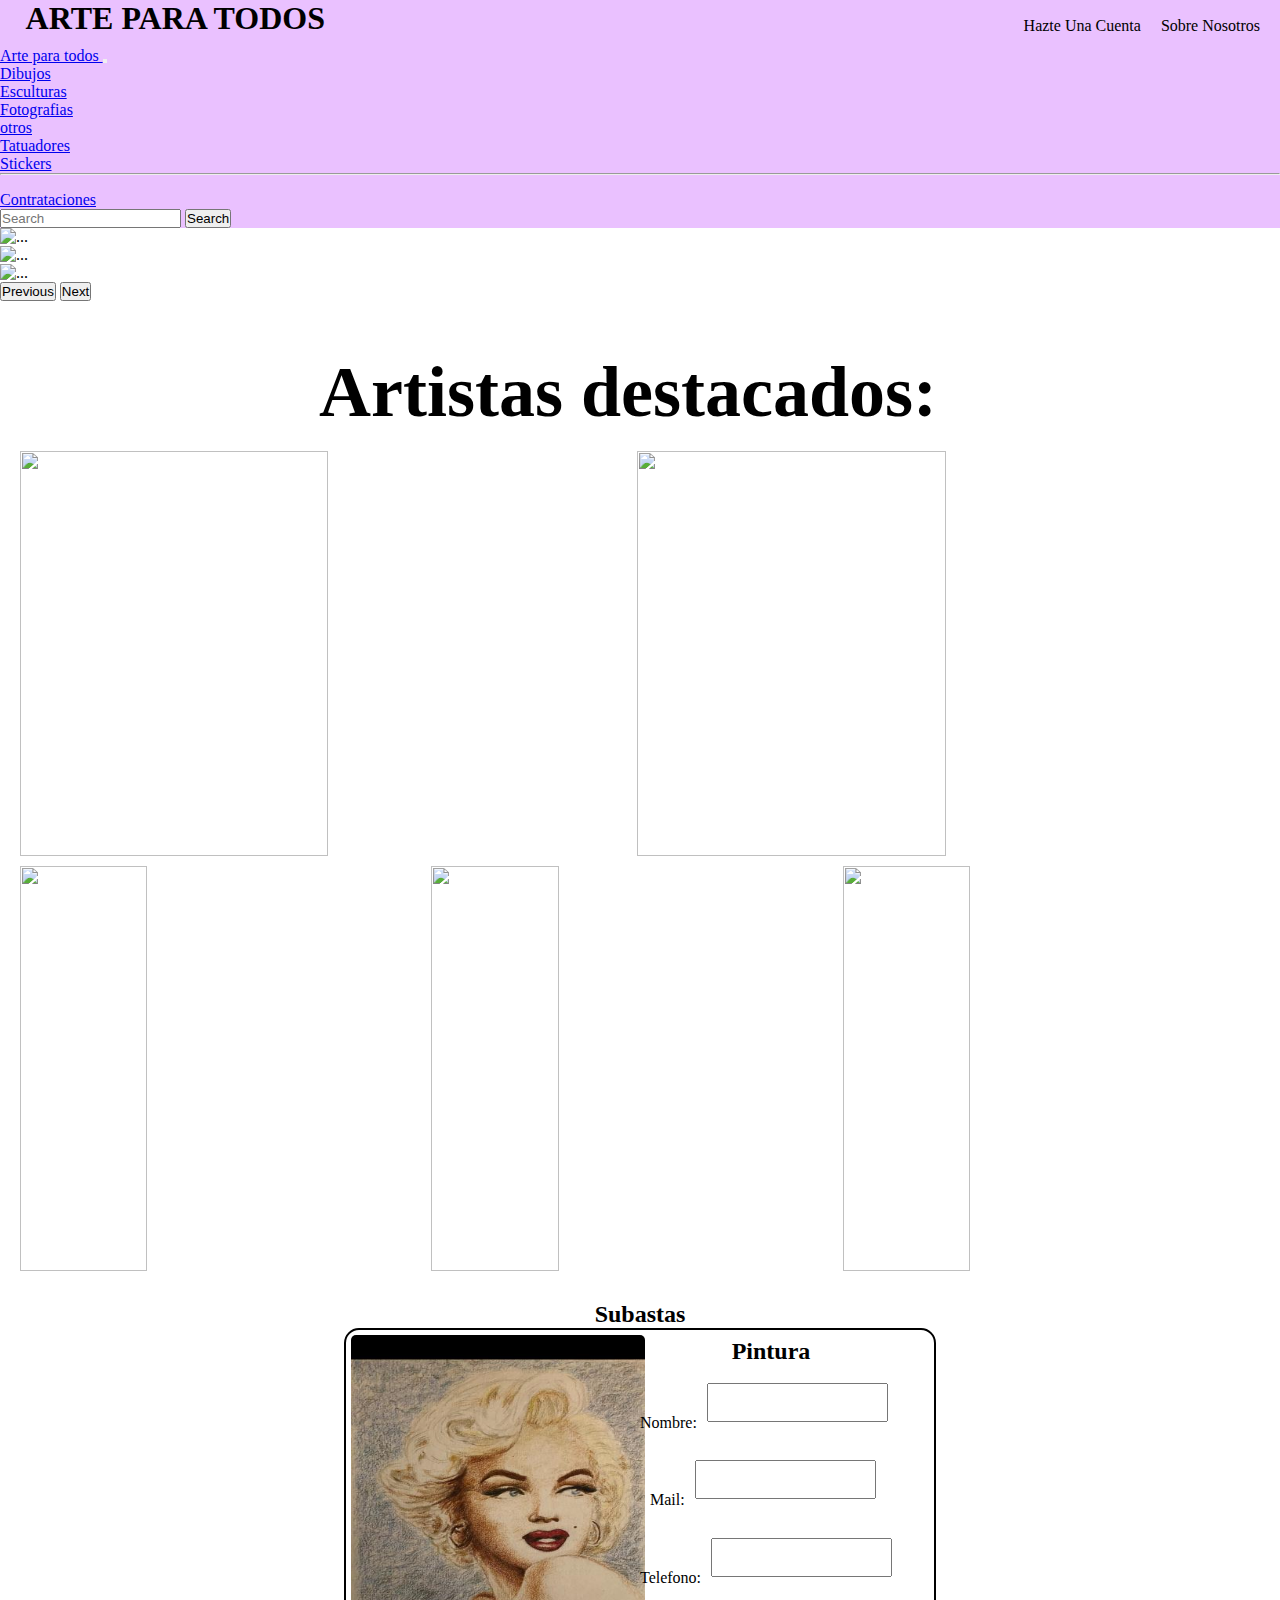
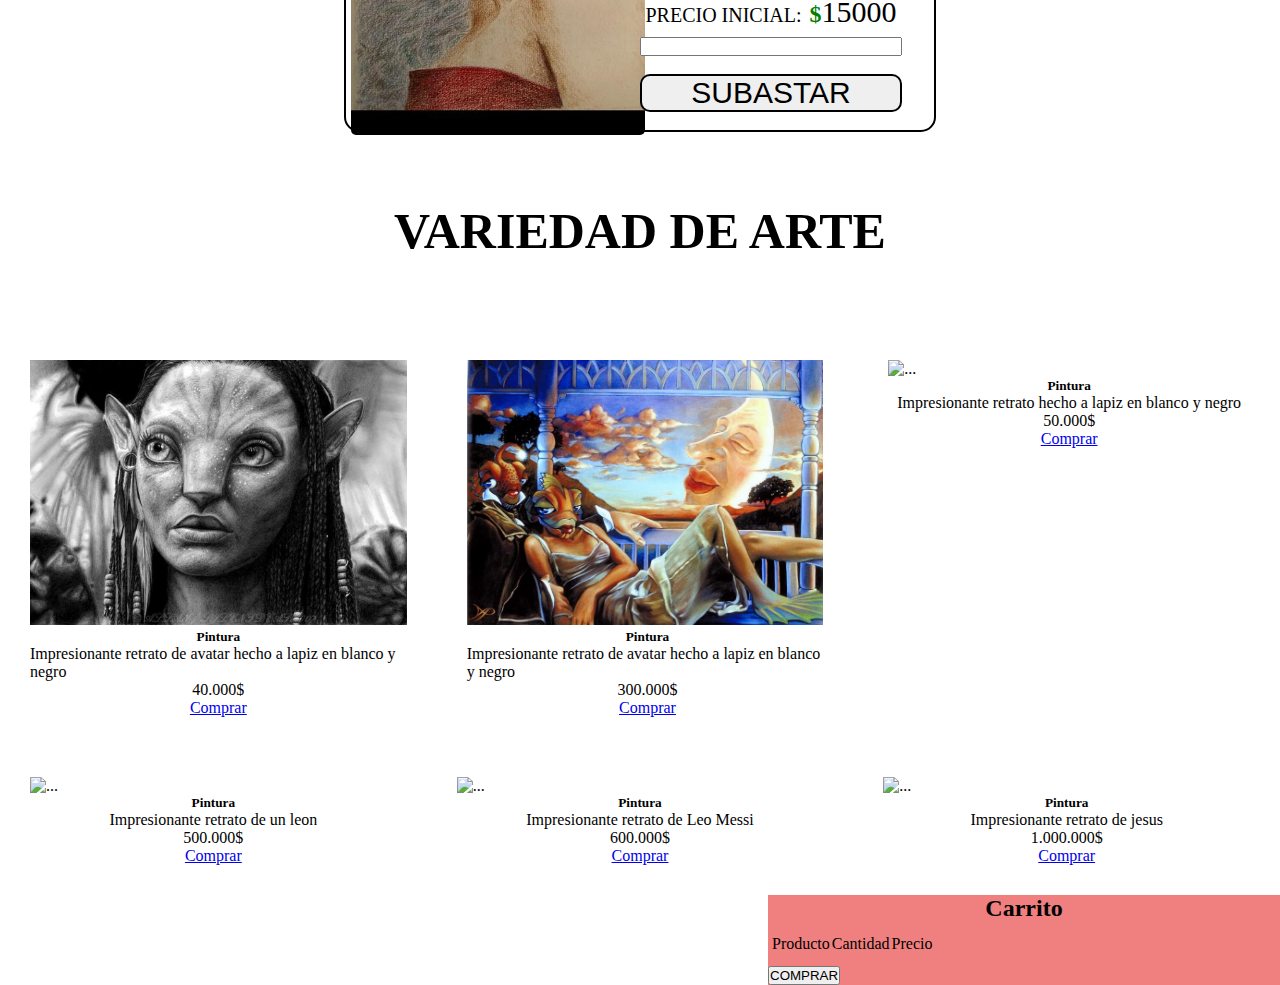
==== index.html @ 01ef970b "Agregamos boton de finalizar Compra" ====
<!DOCTYPE html>
<html lang="en">
<head>
    <meta charset="UTF-8">
    <meta http-equiv="X-UA-Compatible" content="IE=edge">
    <meta name="viewport" content="width=device-width, initial-scale=1.0">
    <link href="https://cdn.jsdelivr.net/npm/bootstrap@5.2.1/dist/css/bootstrap.min.css" rel="stylesheet" integrity="sha384-iYQeCzEYFbKjA/T2uDLTpkwGzCiq6soy8tYaI1GyVh/UjpbCx/TYkiZhlZB6+fzT" crossorigin="anonymous">
    <link rel="stylesheet" href="css/style.css">
    <link rel="stylesheet" type="text/css" href="https://cdn.jsdelivr.net/npm/toastify-js/src/toastify.min.css">
    <title>Arte para Todos</title>
</head>
<body>
    <header>
        <div class="header-login">
            <h1>ARTE PARA TODOS</h1>
            <ul class="header-ul">
                <li>Sobre Nosotros</li>
                <li>Hazte Una Cuenta</li>
            </ul>
        </div>
      <nav class="navbar navbar-expand-lg bg-light">
      <div class="container-fluid">
      <a class="navbar-brand" href="#">Arte para todos </a>
      <button class="navbar-toggler" type="button" data-bs-toggle="collapse" data-bs-target="#navbarSupportedContent" aria-controls="navbarSupportedContent" aria-expanded="false" aria-label="Toggle navigation">
        <span class="navbar-toggler-icon"></span>
      </button>
      <div class="collapse navbar-collapse" id="navbarSupportedContent">
        <ul class="navbar-nav me-auto mb-2 mb-lg-0">
            <li class="nav-item">
                <a class="nav-link active" aria-current="page" href="pinturas.html">Dibujos</a>
              </li>
          <li class="nav-item">
            <a class="nav-link active" aria-current="page" href="esculturas.html">Esculturas</a>
          </li>
          <li class="nav-item">
            <a class="nav-link" href="#">Fotografias</a>
          </li>
          <li class="nav-item dropdown">
            <a class="nav-link dropdown-toggle" href="#" role="button" data-bs-toggle="dropdown" aria-expanded="false">
              otros
            </a>
            <ul class="dropdown-menu">
              <li><a class="dropdown-item" href="#">Tatuadores</a></li>
              <li><a class="dropdown-item" href="#">Stickers</a></li>
              <li><hr class="dropdown-divider"></li>
              <li><a class="dropdown-item" href="#">Contrataciones</a></li>
            </ul>
          </li>
        </ul>
        <form class="d-flex" role="search">
          <input class="form-control me-2" type="search" placeholder="Search" aria-label="Search">
          <button class="btn btn-outline-success" type="submit">Search</button>
        </form>
      </div>
    </div>
      </nav>
    </header>
    <div id="carouselExampleControls" class="carousel slide" data-bs-ride="carousel">
        <div class="carousel-inner">
          <div class="carousel-item active">
            <img src="img/arte1.jpg" class="d-block w-100" alt="...">
          </div>
          <div class="carousel-item">
            <img src="img/esculturas1.jpg" class="d-block w-100" alt="...">
          </div>
          <div class="carousel-item">
            <img src="img/fotografias1.jpg" class="d-block w-100" alt="...">
          </div>
        </div>
        <button class="carousel-control-prev" type="button" data-bs-target="#carouselExampleControls" data-bs-slide="prev">
          <span class="carousel-control-prev-icon" aria-hidden="true"></span>
          <span class="visually-hidden">Previous</span>
        </button>
        <button class="carousel-control-next" type="button" data-bs-target="#carouselExampleControls" data-bs-slide="next">
          <span class="carousel-control-next-icon" aria-hidden="true"></span>
          <span class="visually-hidden">Next</span>
        </button>
      </div>   

    <section id="artistasdestacados">
        <div class="contenedor">
            <h2>Artistas destacados:</h2>
            <div class="img-destacados">
                <div class="col1 altdest">
                    <img src="img/arte3.jpg" alt="">

                    <img src="img/arte2.jpg" alt="">
                </div>
                <div class="col2 altdest ">
                    <img src="img/ceramica 3.jpg" alt="">
                    <img src="img/ceramica5.jpg" alt="">
                    <img src="img/ceramica7.jpg" alt="">
                </div>
            </div>
        </div>
    </section>
    <section id="subastas">
      <div class="titulo-subasta"> 
        <h2>Subastas</h2>
      </div>  
      <div class="subasta-div" id="subastas-div">
        <div class="subasta-card">
          <div class="subasta-img-container">
            <img src="img/marilyn.jpg" alt="">
          </div>
          <div class="contenido">
            <h2 class="titulo-subasta">Pintura</h2>
            <div class="conteiner-nombre" style="display: flex; flex-direction: row;" >
              <p>Nombre: </p>
              <input type="text" class="input-conteiner" id="nombre_usuario" >
            </div>
            <div class="conteiner-mail" style="display: flex; flex-direction: row;" >
              <p>Mail: </p>
              <input type="text" class="input-conteiner" id="mail_usuario">
            </div>
            <div class="conteiner-telefono" style="display: flex; flex-direction: row;" >
              <p>Telefono: </p>
              <input type="text" class="input-conteiner" id="telefono_usuario" >
            </div>
            <div class="conteiner-precios" style="display: flex; flex-direction: row;">
              <p class="conteiner-precio-inicial">PRECIO INICIAL:</p>
              <h2 style="color: green;">$</h2>
              <p class="precio-subasta" id="precio-subasta">15000</p>
            </div>
            <input type="number" class="caja-input-subasta" id="caja-input-subasta">
            <button class="btn-subastar" id="btn-subastar">SUBASTAR</button>
          </div>
      </div>
    </section>
    <section>
      <div>
         <div>
           <h2 class="titulo-carta">
             VARIEDAD DE ARTE
           </h2>
         </div>
          <div class="carta-columna">
            <div class="card" style="width: 90%;">
                <div carta-pintura>
                <img style="height: 265px;" src="img/avatar.jpg" class="card-img-top" alt="...">
                </div>
                <div class="card-body">
                  <h5 class="card-title">Pintura</h5>
                  <p class="card-text">Impresionante retrato de avatar hecho a lapiz en blanco y negro </p>
                  <span class="precio">40.000$</span>  
                  <a href="#carrito" class="btn btn-primary botonCompra">Comprar</a>
                </div>
              </div>
              <div class="card" style="width: 90%;">
                <div carta-pintura>
                <img style="height: 265px;" src="img/surrealismo.jpg" class="card-img-top" alt="...">
                </div>
                <div class="card-body">
                  <h5 class="card-title">Pintura</h5>
                  <p class="card-text">Impresionante retrato de avatar hecho a lapiz en blanco y negro </p>
                  <span class="precio">300.000$</span>  
                  <a href="#carrito" class="btn btn-primary botonCompra">Comprar</a>
                </div>
              </div>
              <div class="card" style="width: 90%;">
                <div carta-pintura>
                <img style="height: 265px;" src="img/angelina.jpg" class="card-img-top" alt="...">
                </div>
                <div class="card-body">
                  <h5 class="card-title">Pintura</h5>
                  <p class="card-text">Impresionante retrato hecho a lapiz en blanco y negro </p>
                  <span class="precio">50.000$</span>  
                  <a href="#carrito" class="btn btn-primary botonCompra">Comprar</a>
                </div>
              </div>
        </div>
        <div class="carta-columna">
          <div class="card" style="width: 90%;">
              <div carta-pintura>
              <img style="height: 265px;" src="img/leon.jpg" class="card-img-top" alt="...">
              </div>
              <div class="card-body">
                <h5 class="card-title">Pintura</h5>
                <p class="card-text">Impresionante retrato de un leon </p>
                <span class="precio">500.000$</span>  
                <a href="#carrito" class="btn btn-primary botonCompra">Comprar</a>
              </div>
            </div>
            <div class="card" style="width: 90%;">
              <div carta-pintura>
              <img style="height: 265px;" src="img/messi.jpg" class="card-img-top" alt="...">
              </div>
              <div class="card-body">
                <h5 class="card-title">Pintura</h5>
                <p class="card-text">Impresionante retrato de Leo Messi </p>
                <span class="precio">600.000$</span>  
                <a href="#carrito" class="btn btn-primary botonCompra">Comprar</a>
              </div>
            </div>
            <div class="card" style="width: 90%;">
              <div carta-pintura>
              <img style="height: 265px;" src="img/jesus.jpg" class="card-img-top" alt="...">
              </div>
              <div class="card-body">
                <h5 class="card-title">Pintura</h5>
                <p class="card-text">Impresionante retrato de jesus </p>
                <span class="precio">1.000.000$</span>  
                <a href="#carrito" class="btn btn-primary botonCompra">Comprar</a>
              </div>
            </div>
      </div>
        <div>
        </div>
      </div>
       </div>
      </div>

      <div class="container" id="carrito">
        <h2>Carrito</h2>
        <table class="table table-dark">
          <thead>
            <tr>          
              <td></td>   
              <td>Producto</td>
              <td>Cantidad</td>
              <td>Precio</td>
              <td></td>
              <td></td>
              <td></td>
            </tr>
          </thead>
          <tbody id="tbody">
          </tbody>
        </table>
        <button id="compraFinal">COMPRAR</button>
      </div>
    </div>
    </section>
    <!-- <script src="arte2.js">      </script> -->
    <script type="text/javascript" src="https://cdn.jsdelivr.net/npm/toastify-js"></script>
    <script src="subastas.js" type="module"></script>
      
</body>
</html>
---- css/style.css ----
*{
    margin: 0px;
    padding: 0px;
}

header{
    background-color: #eac1ff;
}

.header-login{
    display: flex;
    justify-content: space-between;
    align-items: center;
}

.header-login h1{
    margin-left: 2%;
}

.header-ul{
    display: flex;
    flex-direction: row-reverse;
    list-style: none;
    gap: 20px;
    margin-right: 20px;
    padding-top: 5px;
}
.titulos{
    display: flex;
    justify-content: center;
    margin: 15px;
    font-size: 30px;
    font-family: 'Franklin Gothic Medium', 'Arial Narrow', Arial, sans-serif;
}
h1{
    display: flex;
    justify-content: center;
    margin-bottom: 10px;
    
}
.nav-item:hover{
    background-color: blue;
    font-weight:900;
}

.carousel-inner img{
   height: 60vh;
}

#artistasdestacados{
    margin: 50px 20px;
    height: 100vh;
    max-width: 95%;
}

#artistasdestacados h2{
    height: 10%;
    font-size: 8vh;
    text-align: center;
}
.contenedor{
    height: 100%;
}
.img-destacados{
    height: 90%;
}
.altdest{
    height: 50%;
    margin: 10px 0px;
}

.altdest img{
    height: 100%;
}
.col1{
    display: flex;
    column-gap: 1.5%;
}
.col1 img{
    width: 51.5%;
}
.col2{
    display: flex;
    column-gap: 1.5%;
}
.col2 img{
    width: calc(97% / 3);
}

#subastas{
    text-align: center;
}
#subastas-div{
    display: flex;
    justify-content: space-evenly;
}

.subasta-card{
    display: flex;
    height: 400px;
    width: 46%;
    border: 2px black solid;
    border-radius: 15px;
}

.conteiner-mail{
    padding: 10px;
    align-items: flex-end;
}

.conteiner-nombre{
    display: flex;
    align-items: flex-end;
}
.conteiner-telefono{
    display: flex;
    align-items: flex-end
}



#comprar{
    font-size: 30px;
    border-radius: 7px;
    justify-content: center;
    margin-bottom: 10px;
}
#comprar:hover{
    background-color: blue;
}
.input-conteiner{
    margin: 10px;
    height: 35px;
}

.subasta-img-container {
    width: 50%;
    height: auto;
    border-radius: 7px;
}
.subasta-img-container img{
    width: 100%;
    height: 100%;
    padding: 5px;
    border-radius: 10px;

}
.conteiner-precio-inicial{
    font-size: 20px;
    font-weight: 30px;
    padding-right: 8px;
}
.precio-subasta{
    font-size: 30px;
    font-weight: 30px;
}
.conteiner-precios{
    align-items:baseline;
    justify-content: center;
}

.contenido{
    display: flex;
    flex-direction: column;
    justify-content: space-evenly;
}
.caja-input-subasta{
    margin-bottom: 10px;
}
.btn-subastar{
    margin-bottom: 10px;
    border-radius: 10px;
    font-size: 30px;
    border: 2px black solid;
}
.btn-subastar:hover{
    color: blue;
}
.titulo-carta{
    display: flex;
    justify-content: center;
    margin: 70px;
    font-size: 50px;
}
.carta-columna{
    display: flex;
}

.card{
    margin: 30px;
}
.card-body{
    display: flex;
    flex-direction: column;
    align-items: center;
}
#carrito{
    width: 40%; 
    background-color: lightcoral; 
    height: auto;
    top: 50%;
    left: 70%;
    position: sticky;

 }
 #carrito h2{
    display: flex;
    justify-content: center;
    font-family: cursive;
 }
 td{
    height: 40px;
  }
.botones-carrito{
    width: 30px;
    border-radius: 30px;
    font-size: 30px;
}
.botones-carrito:hover{
    background-color: blue;
}
  /** Agrege la clasee carrito-img, fijate en la linea 129 del archivo subastas.js que le agregue la clase al elemento que estabas creando**/
  .carrito-img{ 
    height: 60px;
    width: 60px;
  }

  .btnvendido{
   background-color: red;
  }
  .btnvendido{
    background-color: none;
  }
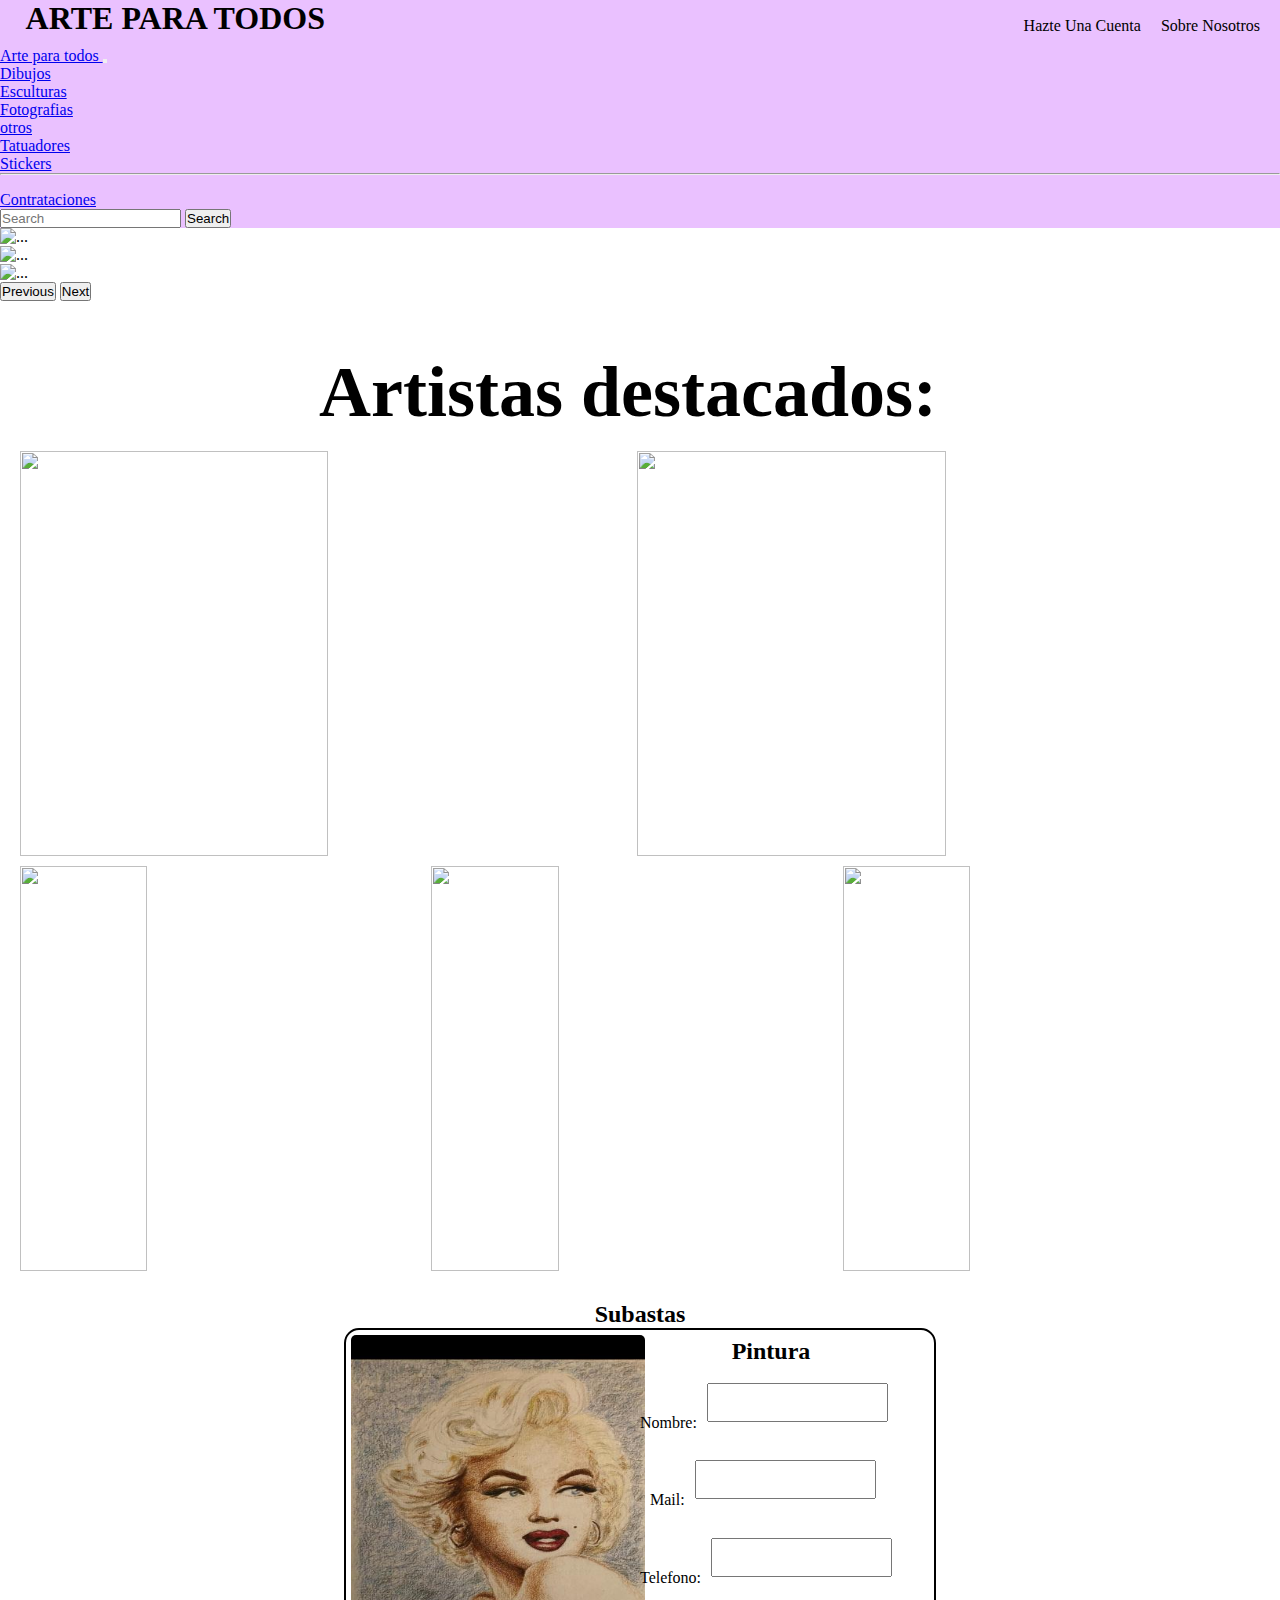
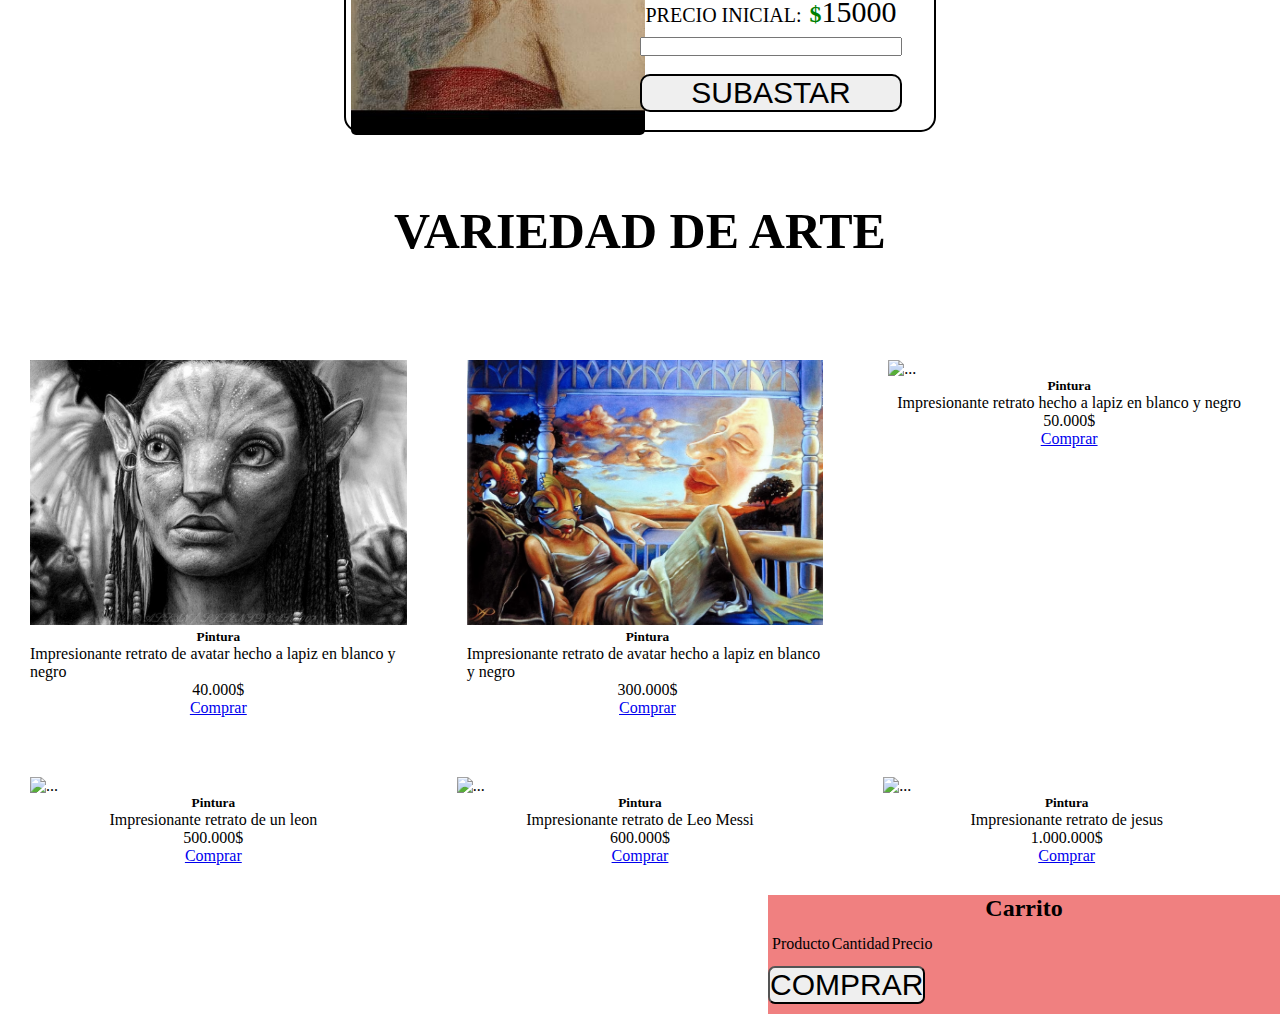
==== commit f956e6e8: "Seguimos ordenando el codigo, por comenzar la carga del mercado desde una API" ====
--- a/index.html
+++ b/index.html
@@ -233,7 +233,7 @@
     </section>
     <!-- <script src="arte2.js">      </script> -->
     <script type="text/javascript" src="https://cdn.jsdelivr.net/npm/toastify-js"></script>
-    <script src="subastas.js" type="module"></script>
+    <script src="/index-JS/index.js" type="module"></script>
       
 </body>
 </html>--- a/css/style.css
+++ b/css/style.css
@@ -225,9 +225,9 @@
     width: 60px;
   }
 
-  .btnvendido{
-   background-color: red;
-  }
-  .btnvendido{
-    background-color: none;
-  }+  #compraFinal{
+    font-size: 30px;
+    border-radius: 7px;
+    justify-content: center;
+    margin-bottom: 10px;
+}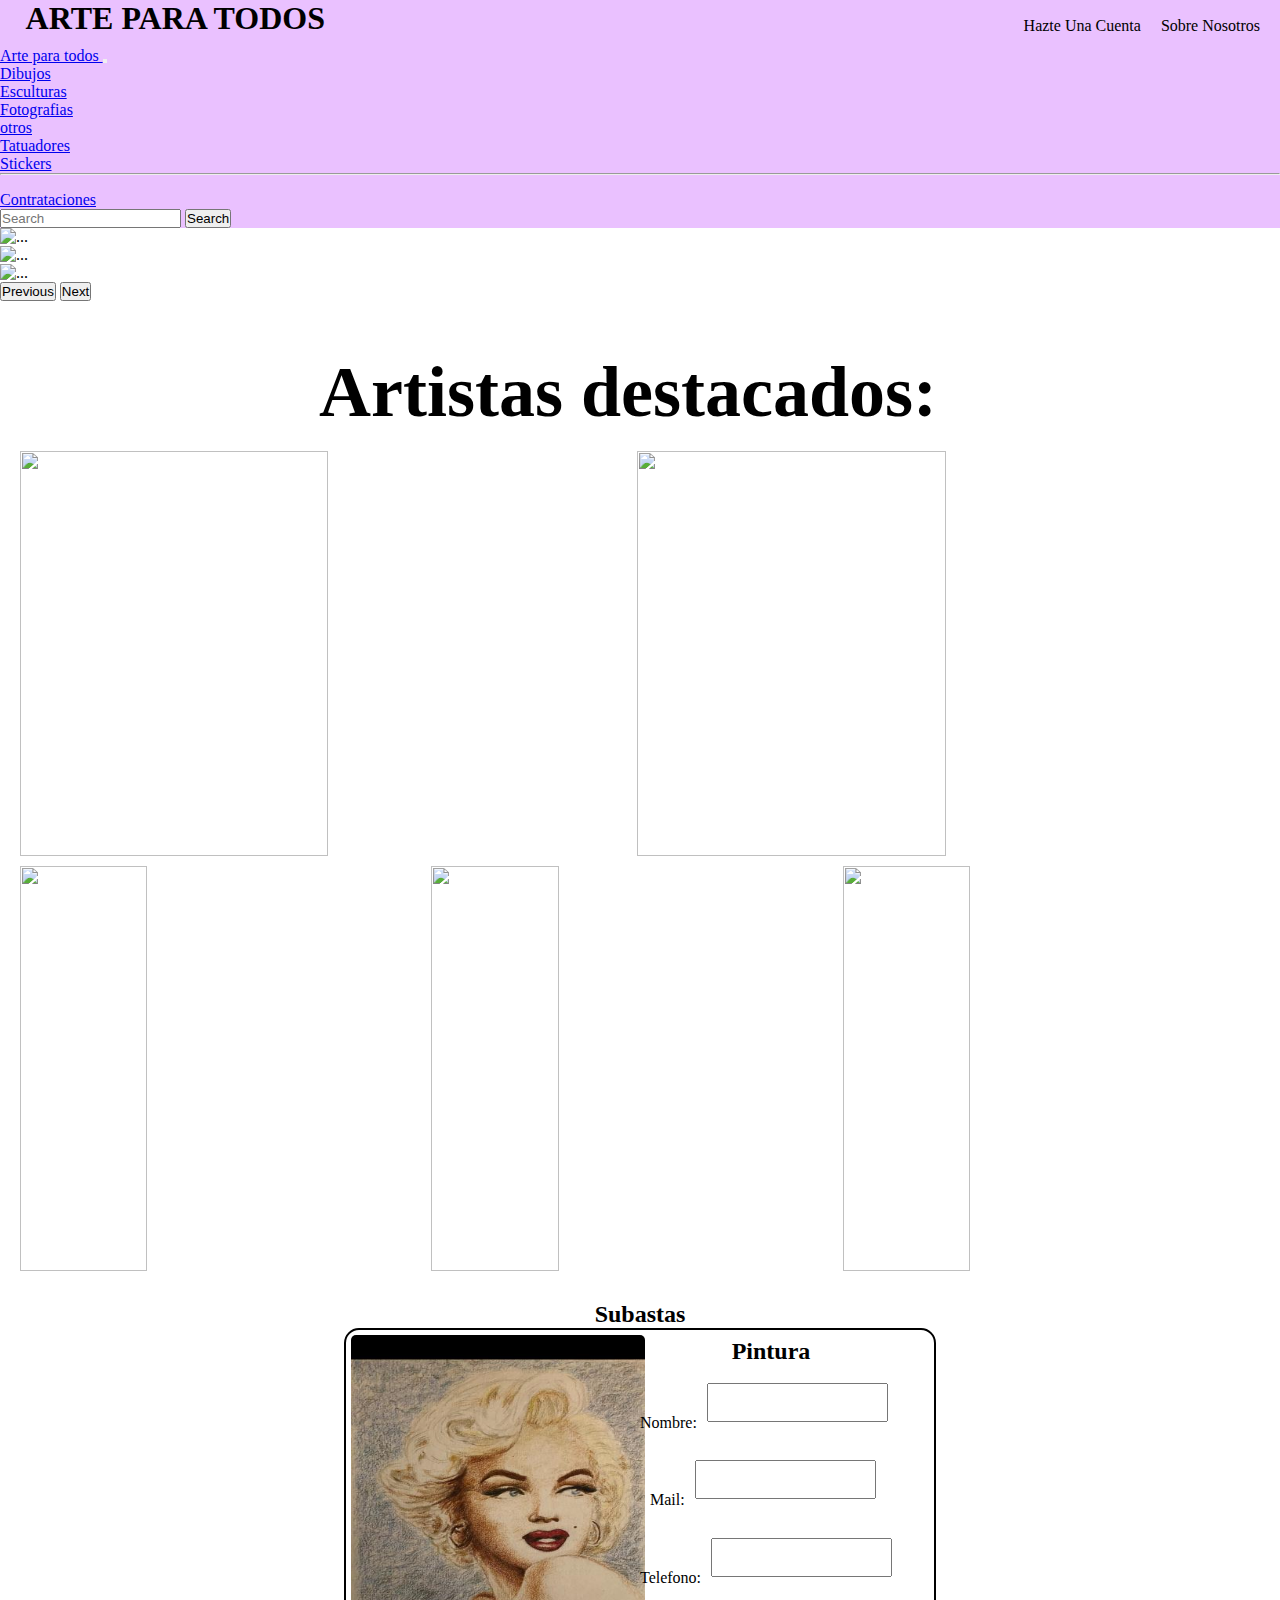
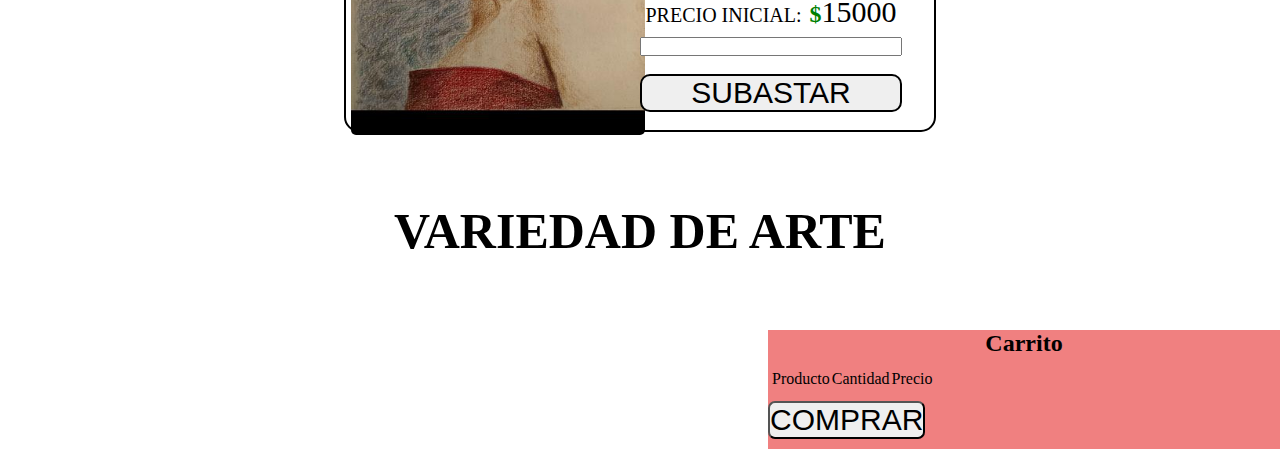
==== commit ffbec770: "Consumimos una API de productos en el Index" ====
--- a/index.html
+++ b/index.html
@@ -127,6 +127,7 @@
           </div>
       </div>
     </section>
+    
     <section>
       <div>
          <div>
@@ -134,79 +135,9 @@
              VARIEDAD DE ARTE
            </h2>
          </div>
-          <div class="carta-columna">
-            <div class="card" style="width: 90%;">
-                <div carta-pintura>
-                <img style="height: 265px;" src="img/avatar.jpg" class="card-img-top" alt="...">
-                </div>
-                <div class="card-body">
-                  <h5 class="card-title">Pintura</h5>
-                  <p class="card-text">Impresionante retrato de avatar hecho a lapiz en blanco y negro </p>
-                  <span class="precio">40.000$</span>  
-                  <a href="#carrito" class="btn btn-primary botonCompra">Comprar</a>
-                </div>
-              </div>
-              <div class="card" style="width: 90%;">
-                <div carta-pintura>
-                <img style="height: 265px;" src="img/surrealismo.jpg" class="card-img-top" alt="...">
-                </div>
-                <div class="card-body">
-                  <h5 class="card-title">Pintura</h5>
-                  <p class="card-text">Impresionante retrato de avatar hecho a lapiz en blanco y negro </p>
-                  <span class="precio">300.000$</span>  
-                  <a href="#carrito" class="btn btn-primary botonCompra">Comprar</a>
-                </div>
-              </div>
-              <div class="card" style="width: 90%;">
-                <div carta-pintura>
-                <img style="height: 265px;" src="img/angelina.jpg" class="card-img-top" alt="...">
-                </div>
-                <div class="card-body">
-                  <h5 class="card-title">Pintura</h5>
-                  <p class="card-text">Impresionante retrato hecho a lapiz en blanco y negro </p>
-                  <span class="precio">50.000$</span>  
-                  <a href="#carrito" class="btn btn-primary botonCompra">Comprar</a>
-                </div>
-              </div>
-        </div>
-        <div class="carta-columna">
-          <div class="card" style="width: 90%;">
-              <div carta-pintura>
-              <img style="height: 265px;" src="img/leon.jpg" class="card-img-top" alt="...">
-              </div>
-              <div class="card-body">
-                <h5 class="card-title">Pintura</h5>
-                <p class="card-text">Impresionante retrato de un leon </p>
-                <span class="precio">500.000$</span>  
-                <a href="#carrito" class="btn btn-primary botonCompra">Comprar</a>
-              </div>
-            </div>
-            <div class="card" style="width: 90%;">
-              <div carta-pintura>
-              <img style="height: 265px;" src="img/messi.jpg" class="card-img-top" alt="...">
-              </div>
-              <div class="card-body">
-                <h5 class="card-title">Pintura</h5>
-                <p class="card-text">Impresionante retrato de Leo Messi </p>
-                <span class="precio">600.000$</span>  
-                <a href="#carrito" class="btn btn-primary botonCompra">Comprar</a>
-              </div>
-            </div>
-            <div class="card" style="width: 90%;">
-              <div carta-pintura>
-              <img style="height: 265px;" src="img/jesus.jpg" class="card-img-top" alt="...">
-              </div>
-              <div class="card-body">
-                <h5 class="card-title">Pintura</h5>
-                <p class="card-text">Impresionante retrato de jesus </p>
-                <span class="precio">1.000.000$</span>  
-                <a href="#carrito" class="btn btn-primary botonCompra">Comprar</a>
-              </div>
-            </div>
-      </div>
-        <div>
-        </div>
-      </div>
+         <div id="areaMarket">
+          <!-- Este Div es donde se van a cargar los productos-->
+         </div>
        </div>
       </div>
 
@@ -230,6 +161,7 @@
         <button id="compraFinal">COMPRAR</button>
       </div>
     </div>
+  </div>
     </section>
     <!-- <script src="arte2.js">      </script> -->
     <script type="text/javascript" src="https://cdn.jsdelivr.net/npm/toastify-js"></script>
--- a/css/style.css
+++ b/css/style.css
@@ -230,4 +230,11 @@
     border-radius: 7px;
     justify-content: center;
     margin-bottom: 10px;
+}
+
+#areaMarket{
+  display: grid;
+  grid-template-columns: 33% 33% 33%;
+  justify-content: center;
+  justify-items: center;
 }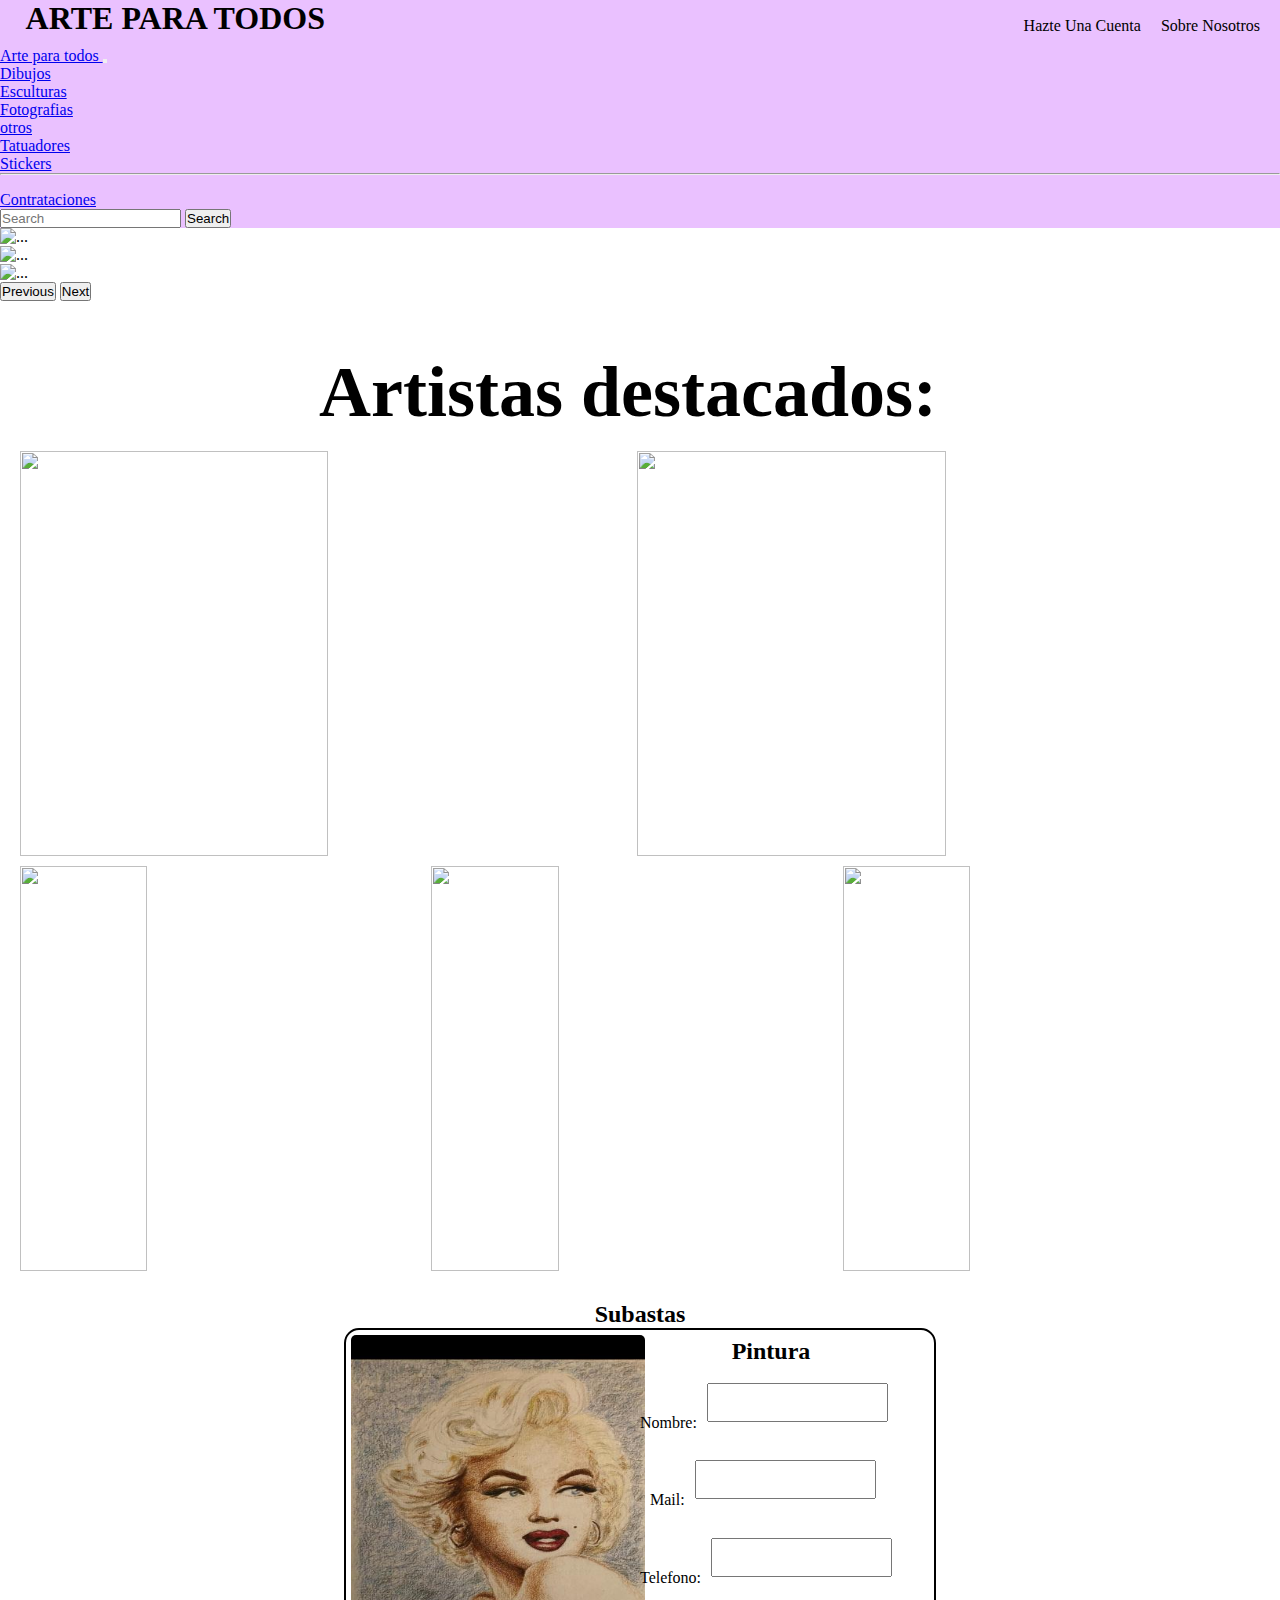
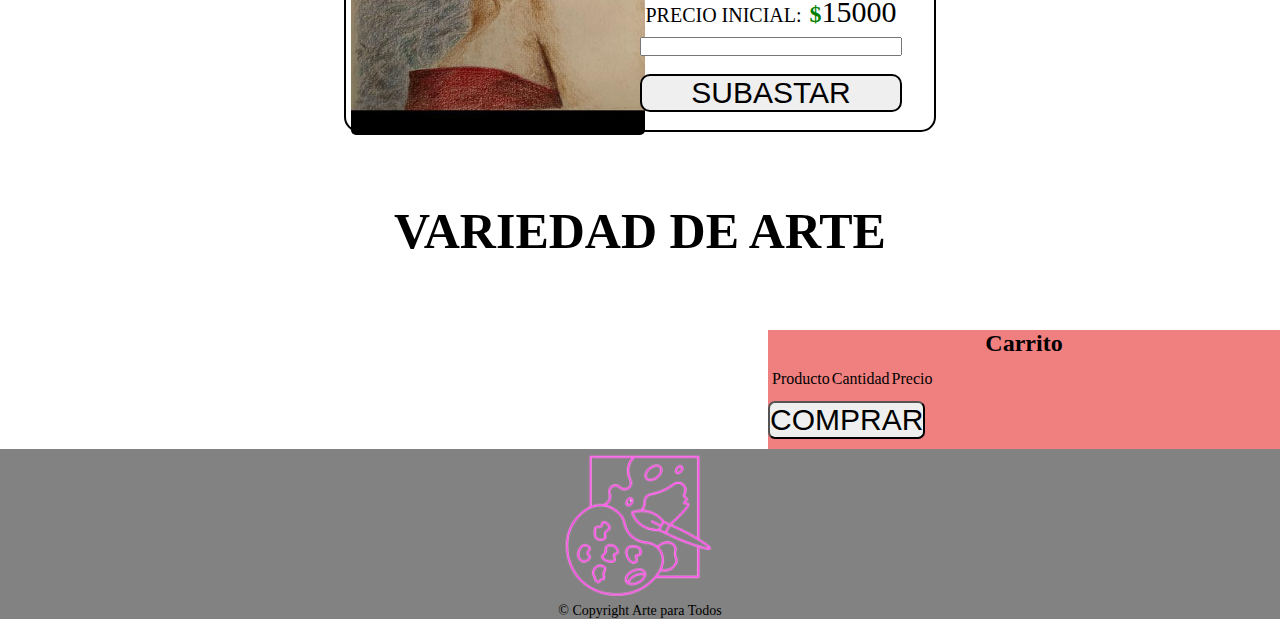
==== commit 4ddd413e: "Se le agrego el footer, hay que revisar como se graban los productos, ya que al utilizar la API, cam" ====
--- a/index.html
+++ b/index.html
@@ -163,9 +163,15 @@
     </div>
   </div>
     </section>
-    <!-- <script src="arte2.js">      </script> -->
+    <footer>
+      <div class="container">
+          <a href="#index"> <img class="logo-footer" src="img/ArteparaTodosimg.png" alt="Arte para Todos" ></a>
+          <p>&copy Copyright Arte para Todos</p>
+      </div>
+    </footer>
+
     <script type="text/javascript" src="https://cdn.jsdelivr.net/npm/toastify-js"></script>
     <script src="/index-JS/index.js" type="module"></script>
-      
-</body>
+   
+  </body>
 </html>--- a/css/style.css
+++ b/css/style.css
@@ -237,4 +237,26 @@
   grid-template-columns: 33% 33% 33%;
   justify-content: center;
   justify-items: center;
-}+}
+
+/* FOOTER */
+
+footer{
+	text-align: center;
+	background: rgb(130, 130, 130);
+	padding: 0px;
+}
+
+footer .logo-footer{
+    height: 150px;
+}
+footer p{
+    margin: 0;
+    font-size: 14px;
+}
+
+.copyright{
+	font-size: 14px;
+	padding-bottom: 10px;
+}
+/*************/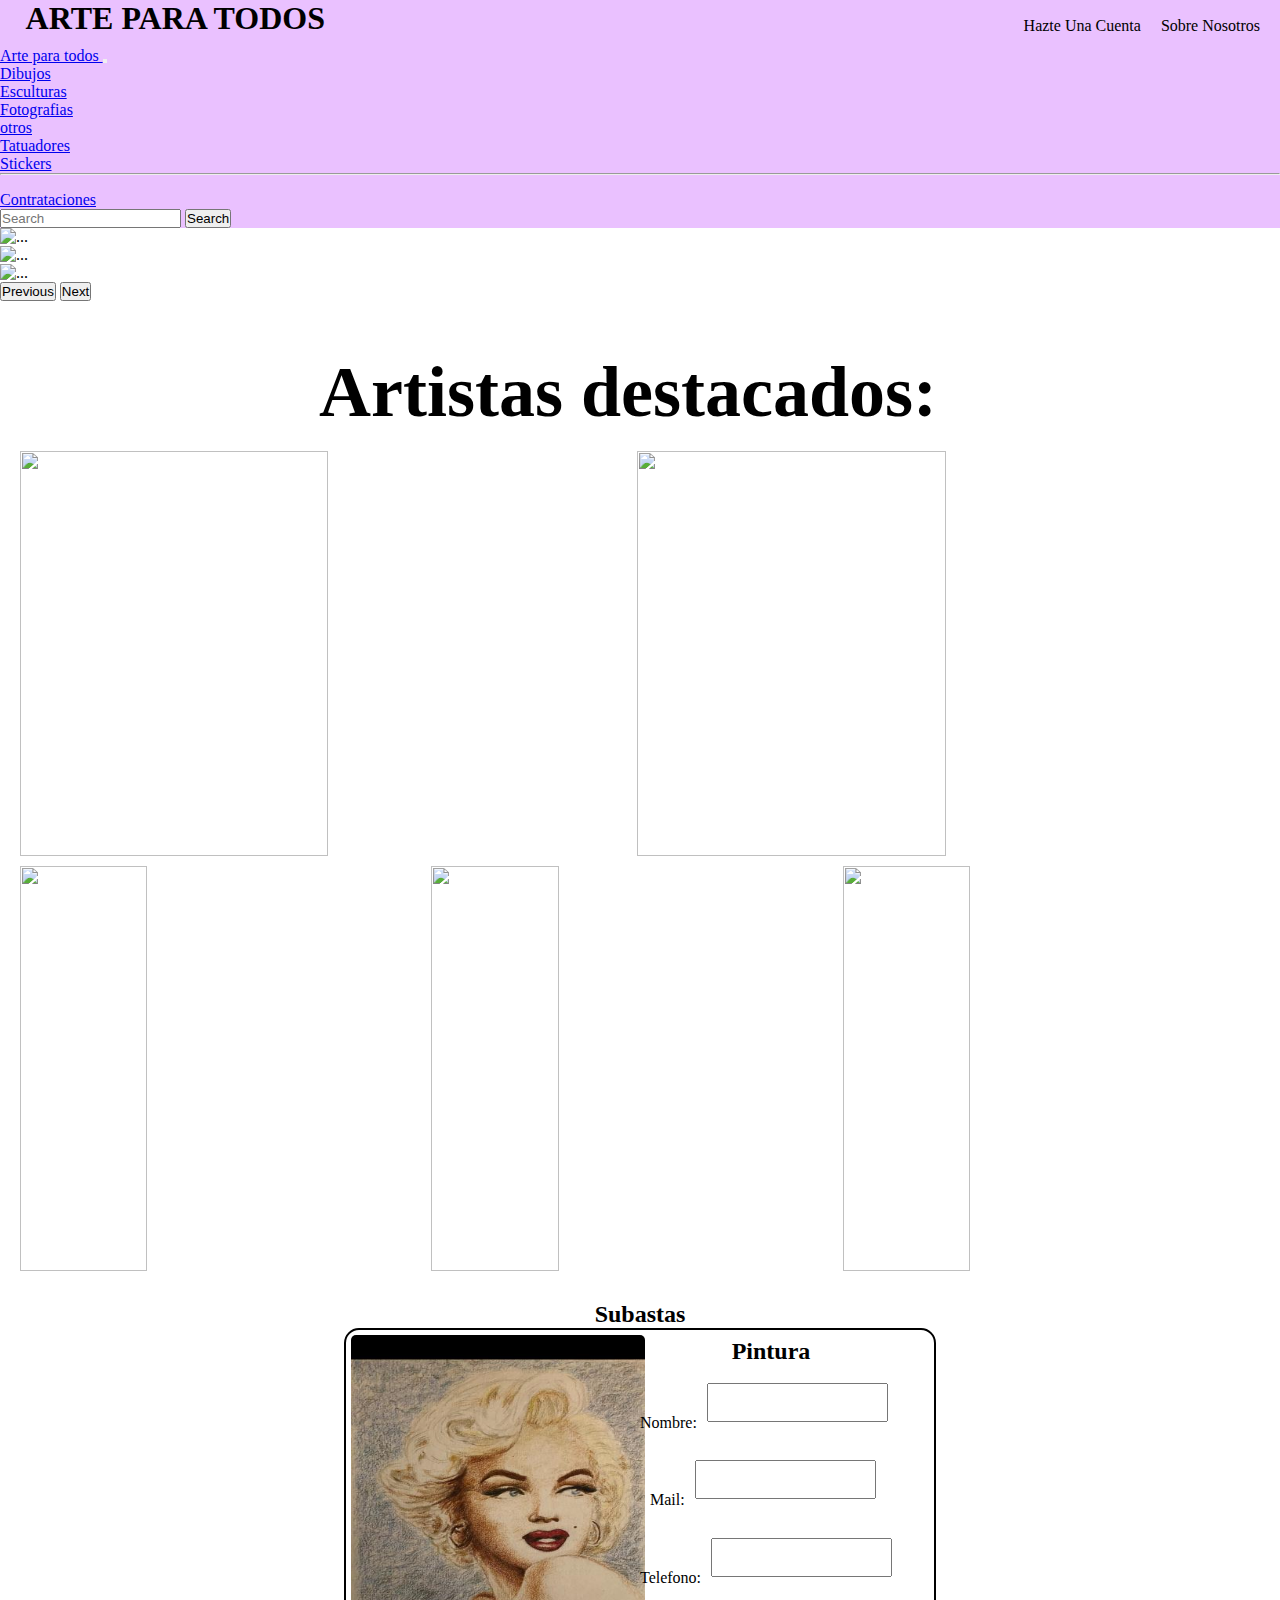
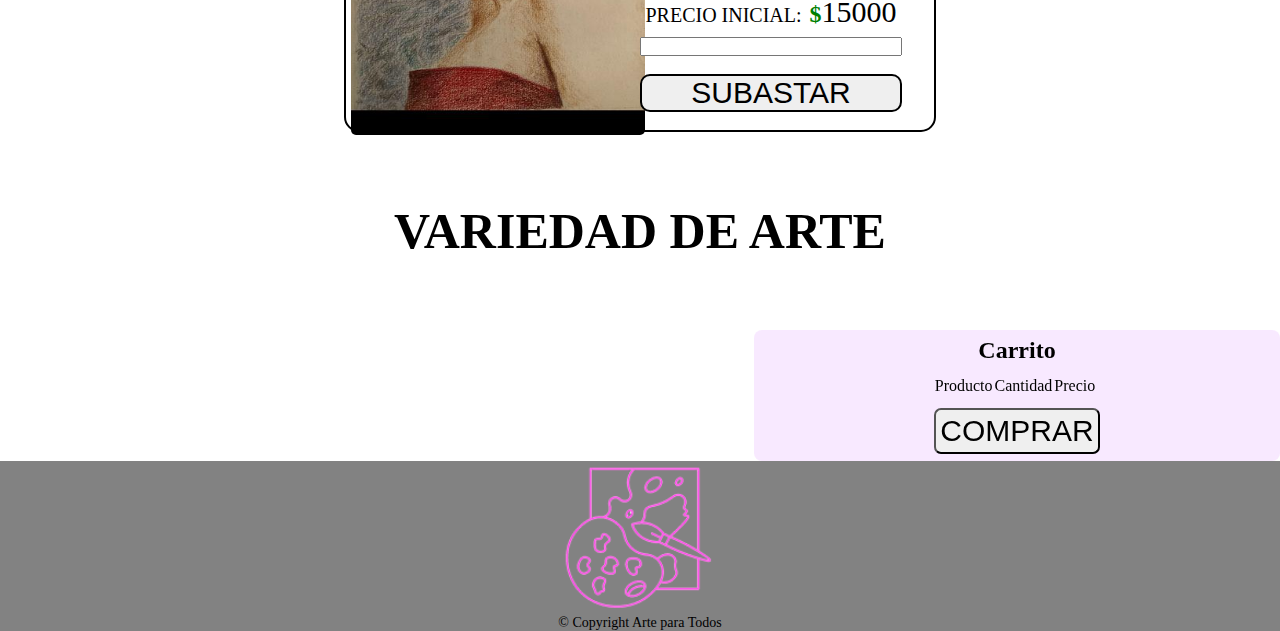
==== commit 9d68f204: "Alinieamos la section de Market y empezamos a estilizar mejor el carrito" ====
--- a/index.html
+++ b/index.html
@@ -128,7 +128,7 @@
       </div>
     </section>
     
-    <section>
+    <section id="market">
       <div>
          <div>
            <h2 class="titulo-carta">
@@ -141,7 +141,7 @@
        </div>
       </div>
 
-      <div class="container" id="carrito">
+      <div id="carrito">
         <h2>Carrito</h2>
         <table class="table table-dark">
           <thead>
--- a/css/style.css
+++ b/css/style.css
@@ -176,15 +176,31 @@
 .btn-subastar:hover{
     color: blue;
 }
+
+/** Seccion de Productos en venta  **/
+
+#market{
+    display: flex;
+    flex-direction: column;
+    align-items: center;
+}
+
+#areaMarket{
+  display: grid;
+  width: 90vw;
+  grid-template-columns: 33% 33% 33%;
+  justify-content: center;
+  justify-items: center;
+}
+
+
 .titulo-carta{
     display: flex;
     justify-content: center;
     margin: 70px;
     font-size: 50px;
 }
-.carta-columna{
-    display: flex;
-}
+
 
 .card{
     margin: 30px;
@@ -194,14 +210,19 @@
     flex-direction: column;
     align-items: center;
 }
+
+/** Carrito **/
 #carrito{
-    width: 40%; 
-    background-color: lightcoral; 
+    display: flex;    
+    flex-direction: column;
+    align-items: center;
+    width: 40%;
+    background-color: rgba(234, 193, 255,0.35);
     height: auto;
-    top: 50%;
-    left: 70%;
+    padding: 7px;
+    left: 59.5%;
     position: sticky;
-
+    border-radius: 8px;
  }
  #carrito h2{
     display: flex;
@@ -219,6 +240,7 @@
 .botones-carrito:hover{
     background-color: blue;
 }
+
   /** Agrege la clasee carrito-img, fijate en la linea 129 del archivo subastas.js que le agregue la clase al elemento que estabas creando**/
   .carrito-img{ 
     height: 60px;
@@ -229,15 +251,10 @@
     font-size: 30px;
     border-radius: 7px;
     justify-content: center;
-    margin-bottom: 10px;
-}
-
-#areaMarket{
-  display: grid;
-  grid-template-columns: 33% 33% 33%;
-  justify-content: center;
-  justify-items: center;
-}
+    padding: 4px;
+}
+
+
 
 /* FOOTER */
 
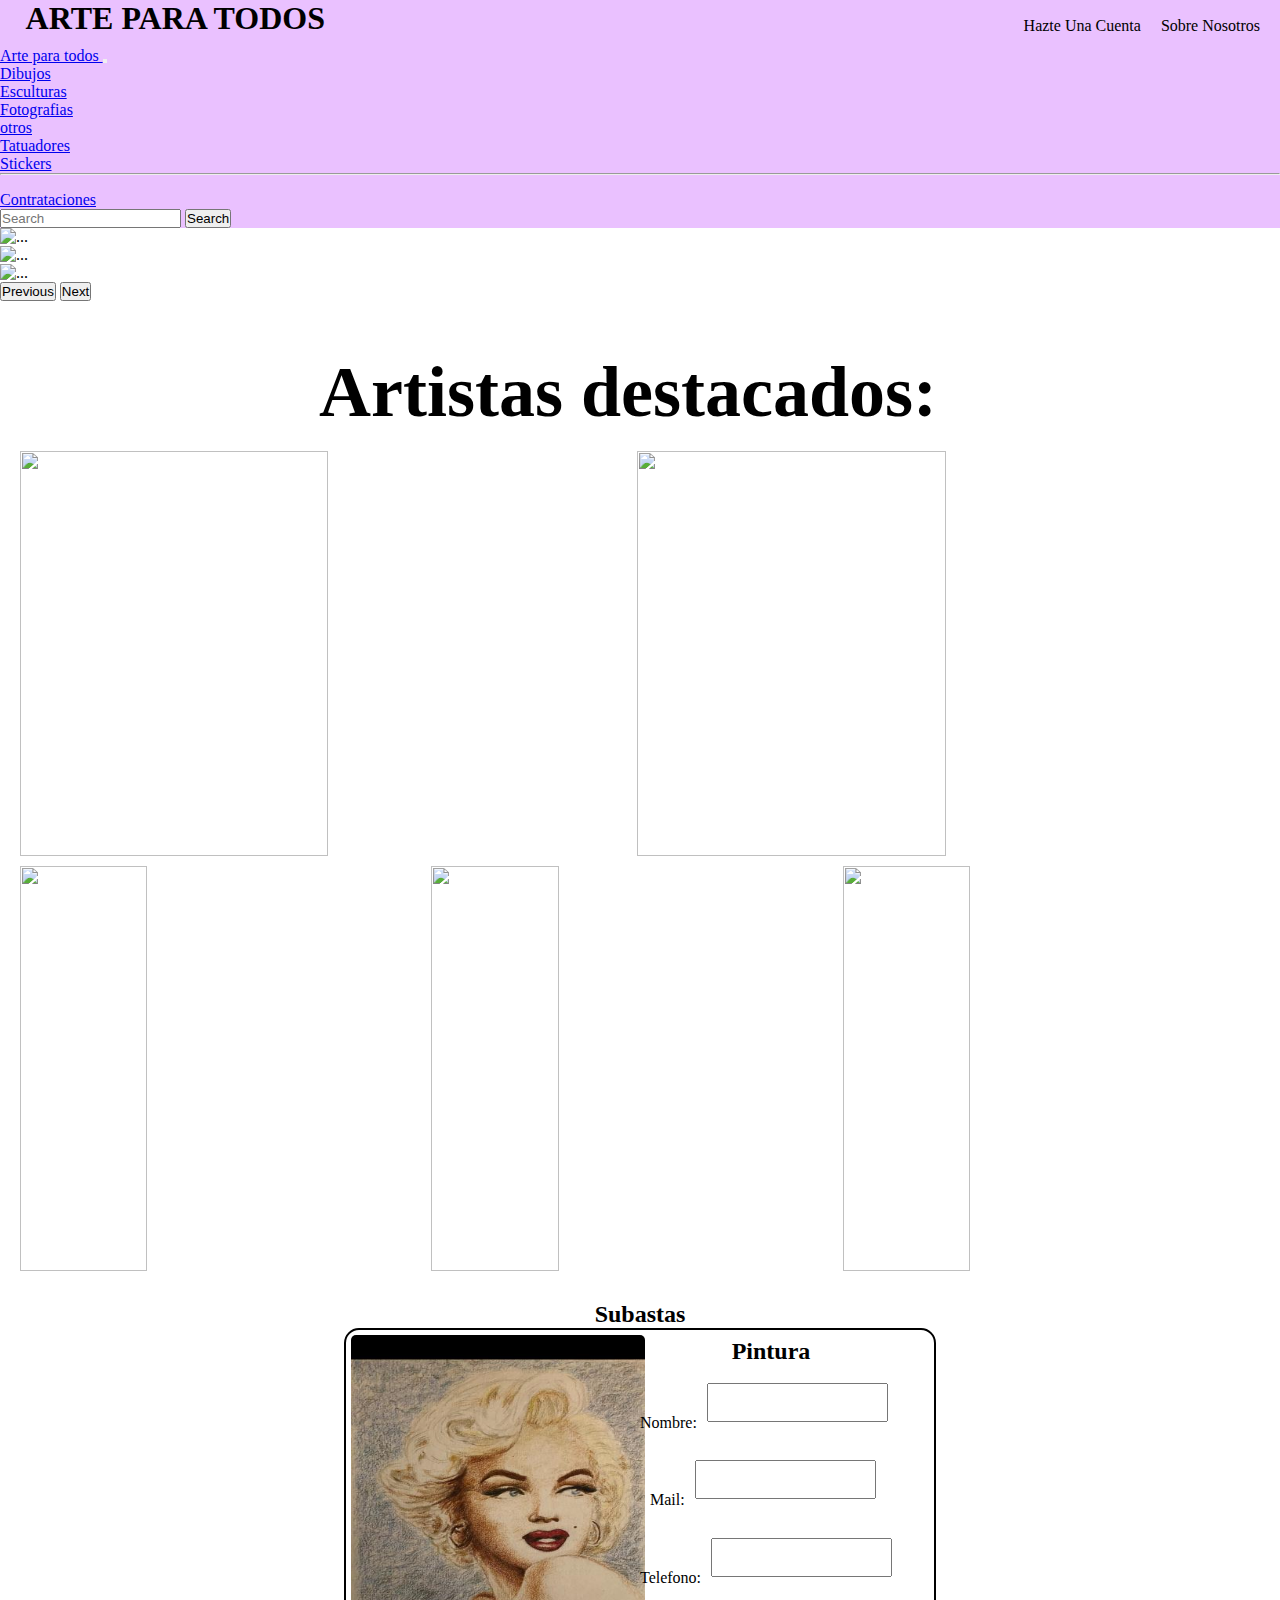
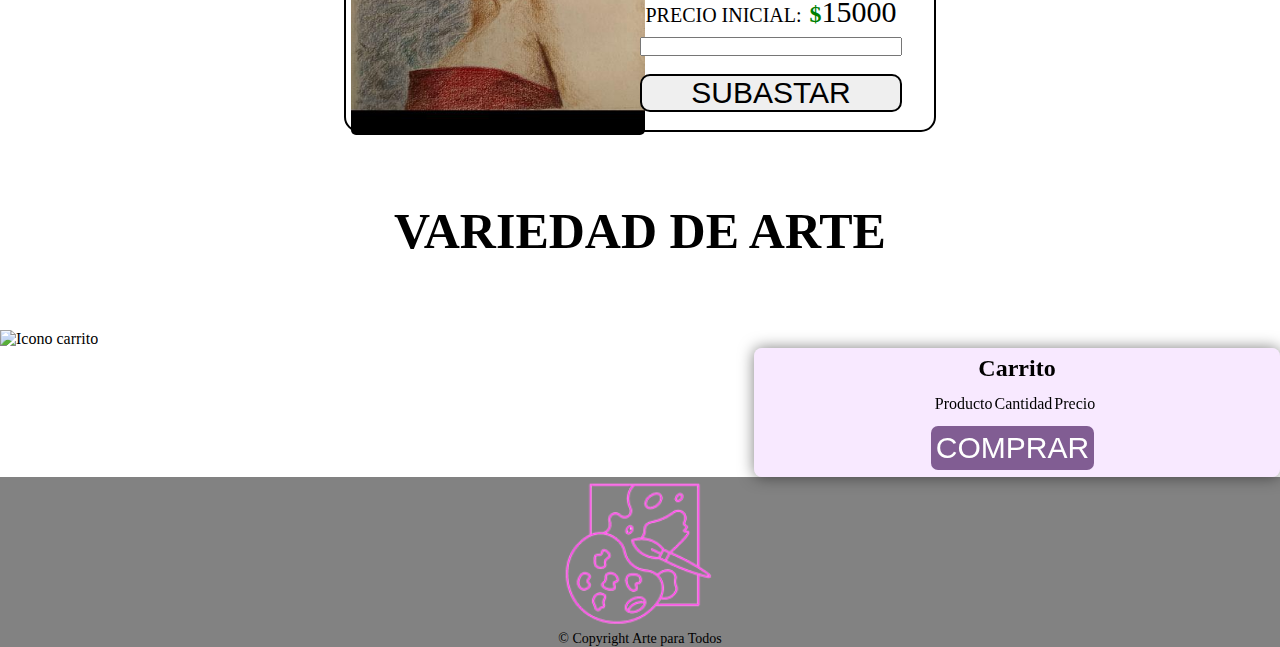
==== commit fbadfa4d: "Creamos la logica para ocultar el carrito" ====
--- a/index.html
+++ b/index.html
@@ -141,8 +141,17 @@
        </div>
       </div>
 
-      <div id="carrito">
-        <h2>Carrito</h2>
+    </div>
+  </div>
+    </section>
+    <img src="img/carritoIcon.png" alt="Icono carrito" id="carritoIcon">
+    
+    <div id="carrito">
+      <div id="header-carrito">
+        <h2 id="title-carrito">Carrito</h2>
+      </div>
+
+      <div id="body-carrito">
         <table class="table table-dark">
           <thead>
             <tr>          
@@ -160,9 +169,8 @@
         </table>
         <button id="compraFinal">COMPRAR</button>
       </div>
+
     </div>
-  </div>
-    </section>
     <footer>
       <div class="container">
           <a href="#index"> <img class="logo-footer" src="img/ArteparaTodosimg.png" alt="Arte para Todos" ></a>
--- a/css/style.css
+++ b/css/style.css
@@ -223,22 +223,45 @@
     left: 59.5%;
     position: sticky;
     border-radius: 8px;
+    box-shadow: 0px 0px 15px rgba(0,0,0,0.5);
  }
  #carrito h2{
     display: flex;
     justify-content: center;
     font-family: cursive;
+ }
+ tr{
+    text-align: center;
+    vertical-align: middle;
  }
  td{
     height: 40px;
   }
 .botones-carrito{
     width: 30px;
-    border-radius: 30px;
-    font-size: 30px;
-}
-.botones-carrito:hover{
-    background-color: blue;
+    text-decoration: none;
+    font-size: 40px;
+    background: transparent;
+    border: none;
+}
+
+.boton-suma{
+    color: green;
+}
+.boton-suma:hover , .boton-resta:hover{
+    transition: 200ms;
+    cursor: default;
+}
+.boton-suma:hover{
+    color: green;
+    filter: drop-shadow(0px 0px 6px lawngreen);
+}
+.boton-resta{
+    color: rgb(255, 0, 0);
+}
+.boton-resta:hover{
+        color: rgb(255, 34, 34);
+        filter: drop-shadow(0px 0px 6px red);
 }
 
   /** Agrege la clasee carrito-img, fijate en la linea 129 del archivo subastas.js que le agregue la clase al elemento que estabas creando**/
@@ -248,10 +271,14 @@
   }
 
   #compraFinal{
-    font-size: 30px;
+    font-family: 'Franklin Gothic Medium', 'Arial Narrow', Arial, sans-serif;
+    font-size: 30px;
+    padding: 5px;
+    color: white;
+    justify-content: center;
+    border: 0;
     border-radius: 7px;
-    justify-content: center;
-    padding: 4px;
+    background-color: rgb(129, 93, 147);
 }
 
 
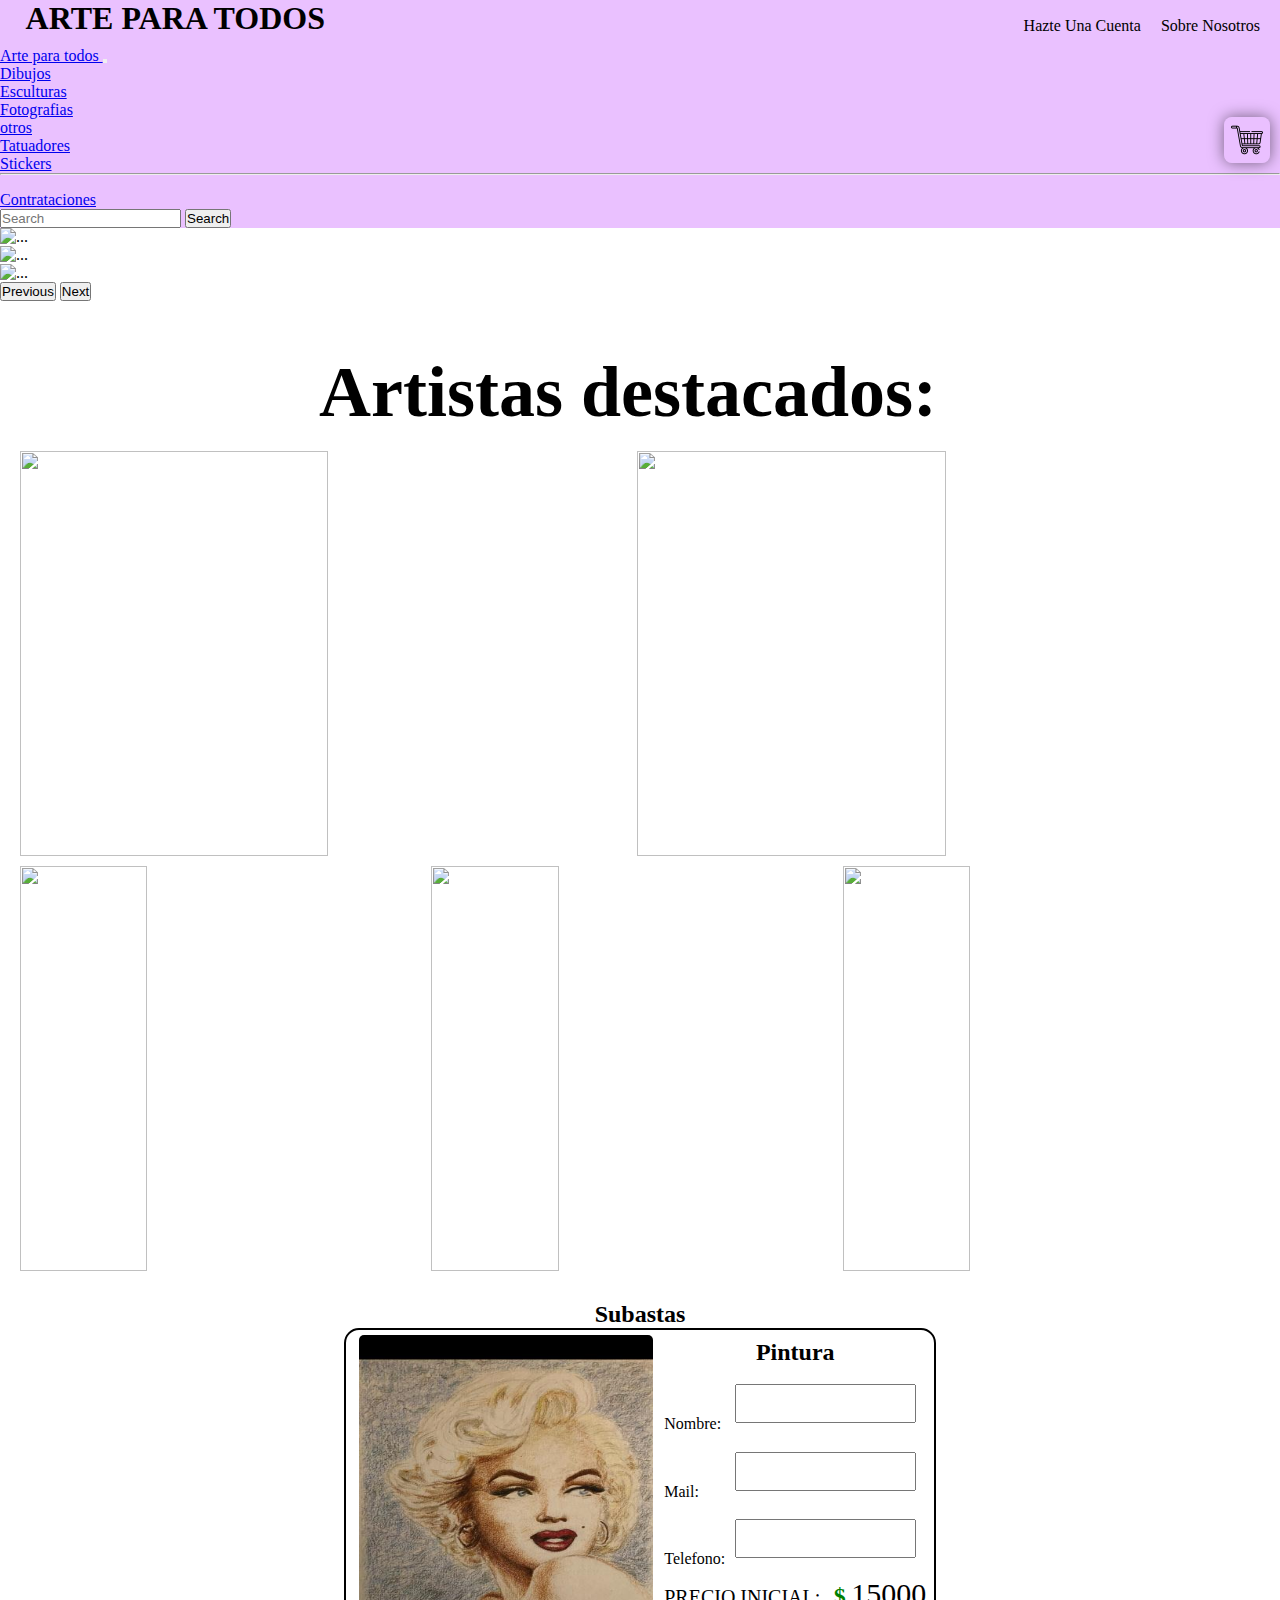
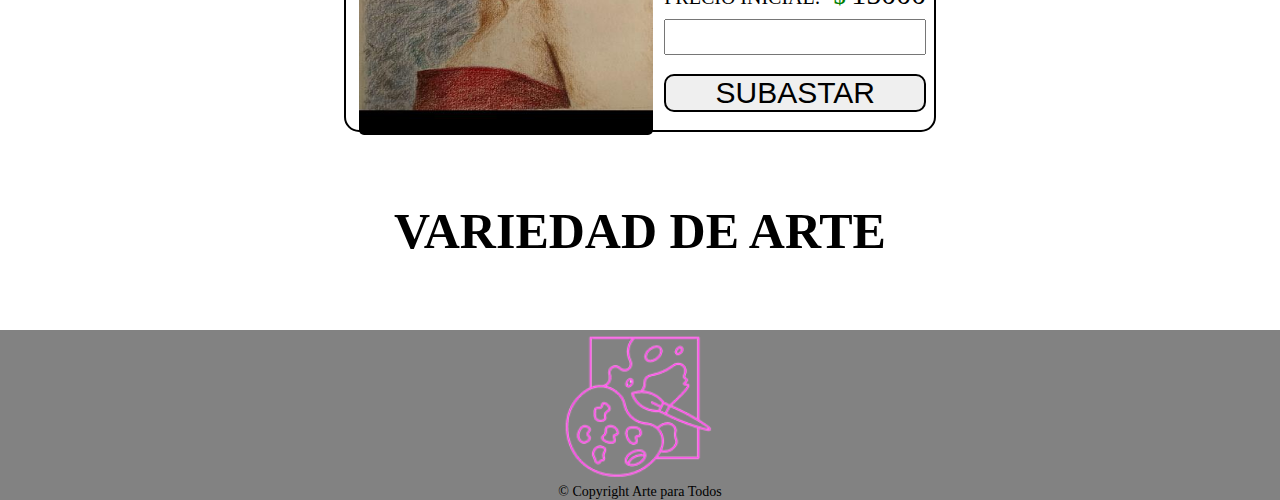
==== commit bc9e5691: "Se trabajo en la card de Subastas" ====
--- a/index.html
+++ b/index.html
@@ -105,24 +105,24 @@
           </div>
           <div class="contenido">
             <h2 class="titulo-subasta">Pintura</h2>
-            <div class="conteiner-nombre" style="display: flex; flex-direction: row;" >
+            <div class="conteiner-nombre" style="display: flex; flex-direction: row; justify-content: space-between;" >
               <p>Nombre: </p>
               <input type="text" class="input-conteiner" id="nombre_usuario" >
             </div>
-            <div class="conteiner-mail" style="display: flex; flex-direction: row;" >
+            <div class="conteiner-mail" style="display: flex; flex-direction: row; justify-content: space-between;" >
               <p>Mail: </p>
               <input type="text" class="input-conteiner" id="mail_usuario">
             </div>
-            <div class="conteiner-telefono" style="display: flex; flex-direction: row;" >
+            <div class="conteiner-telefono" style="display: flex; flex-direction: row; justify-content: space-between;" >
               <p>Telefono: </p>
               <input type="text" class="input-conteiner" id="telefono_usuario" >
             </div>
-            <div class="conteiner-precios" style="display: flex; flex-direction: row;">
+            <div class="conteiner-precios" style="display: flex; flex-direction: row; justify-content: space-between;">
               <p class="conteiner-precio-inicial">PRECIO INICIAL:</p>
               <h2 style="color: green;">$</h2>
               <p class="precio-subasta" id="precio-subasta">15000</p>
             </div>
-            <input type="number" class="caja-input-subasta" id="caja-input-subasta">
+            <input type="number" class="caja-input-subasta" id="caja-input-subasta" style="height:32px;">
             <button class="btn-subastar" id="btn-subastar">SUBASTAR</button>
           </div>
       </div>
--- a/css/style.css
+++ b/css/style.css
@@ -97,6 +97,7 @@
 
 .subasta-card{
     display: flex;
+    justify-content: space-around;
     height: 400px;
     width: 46%;
     border: 2px black solid;
@@ -104,7 +105,6 @@
 }
 
 .conteiner-mail{
-    padding: 10px;
     align-items: flex-end;
 }
 
@@ -213,22 +213,45 @@
 
 /** Carrito **/
 #carrito{
-    display: flex;    
+    display: none;
     flex-direction: column;
     align-items: center;
     width: 40%;
     background-color: rgba(234, 193, 255,0.35);
     height: auto;
     padding: 7px;
-    left: 59.5%;
-    position: sticky;
+    position: fixed;
+    top: 114px;
+    right: 0;
     border-radius: 8px;
-    box-shadow: 0px 0px 15px rgba(0,0,0,0.5);
- }
- #carrito h2{
-    display: flex;
-    justify-content: center;
+    box-shadow: 0px 0px 15px rgb(0 0 0 / 50%);
+
+ }
+ #header-carrito{
+    display: flex;
+    flex-direction: row;
+    align-items: center;
+ }
+ #header-carrito h2{
+    width: 80%;
     font-family: cursive;
+ }
+ #carritoIcon{
+    background-color: rgba(234, 193, 255,0.35);
+    box-shadow: 0px 0px 15px rgb(0 0 0 / 50%);
+    height: auto;
+    padding: 7px;
+    position: fixed;
+    top: 117px;
+    right: 10px;
+    border-radius: 8px;
+    z-index: 1;
+ }
+ #body-carrito{
+    display: flex;
+    flex-direction: column;
+    align-items: center;
+    width: 100%;
  }
  tr{
     text-align: center;
@@ -279,6 +302,7 @@
     border: 0;
     border-radius: 7px;
     background-color: rgb(129, 93, 147);
+    width: 200px;
 }
 
 
